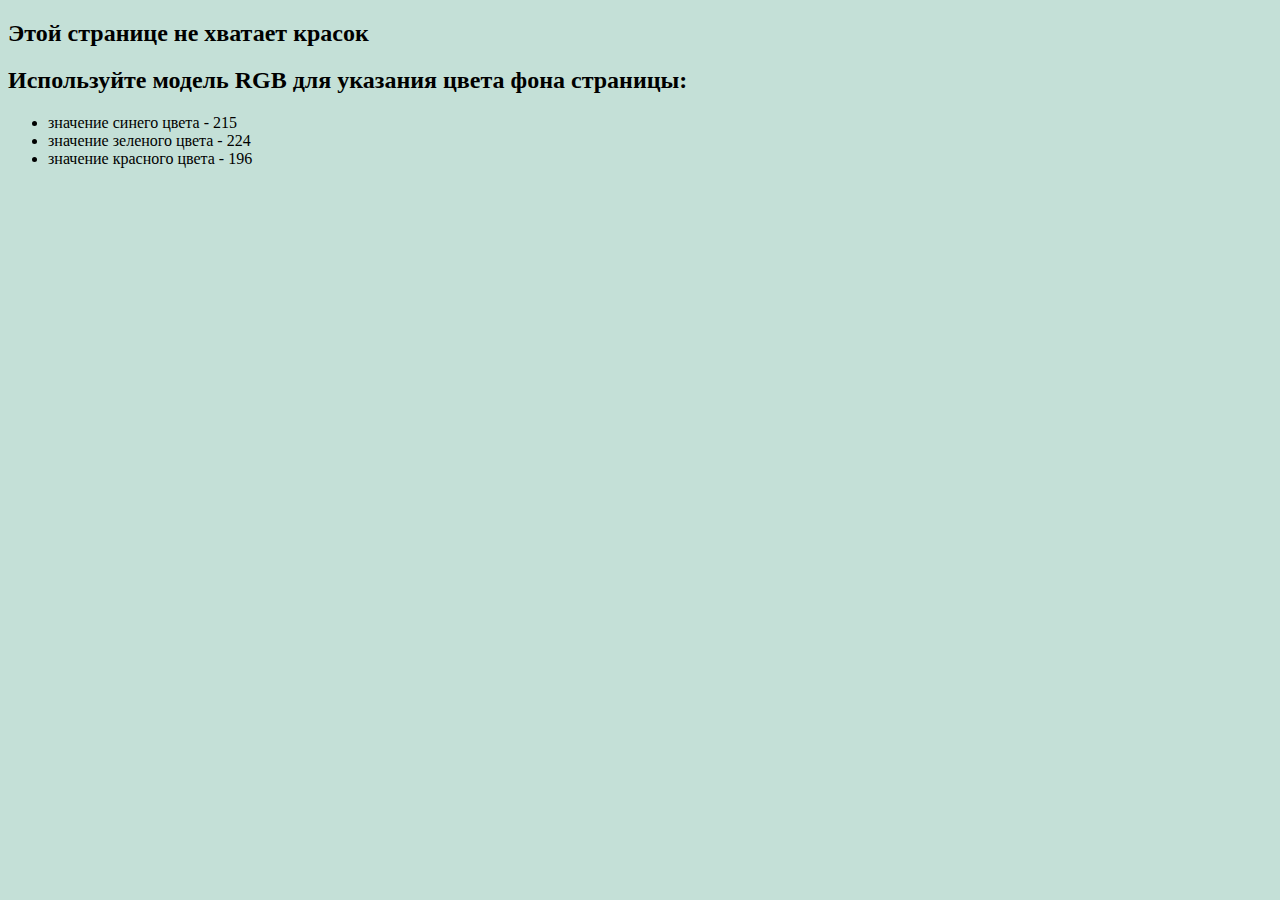
==== test.html @ fbee3947 "some changes" ====
<!DOCTYPE html>
<html>
 <body style="background-color: rgb(196,224,215);">
    <h2>Этой странице не хватает красок</h2>
    <h2>Используйте модель RGB для указания цвета фона страницы:</h2>
    <ul>
        <li>значение синего цвета - 215</li>
        <li>значение зеленого цвета - 224</li>
        <li>значение красного цвета - 196</li>
    </ul>
 </body>
</html>
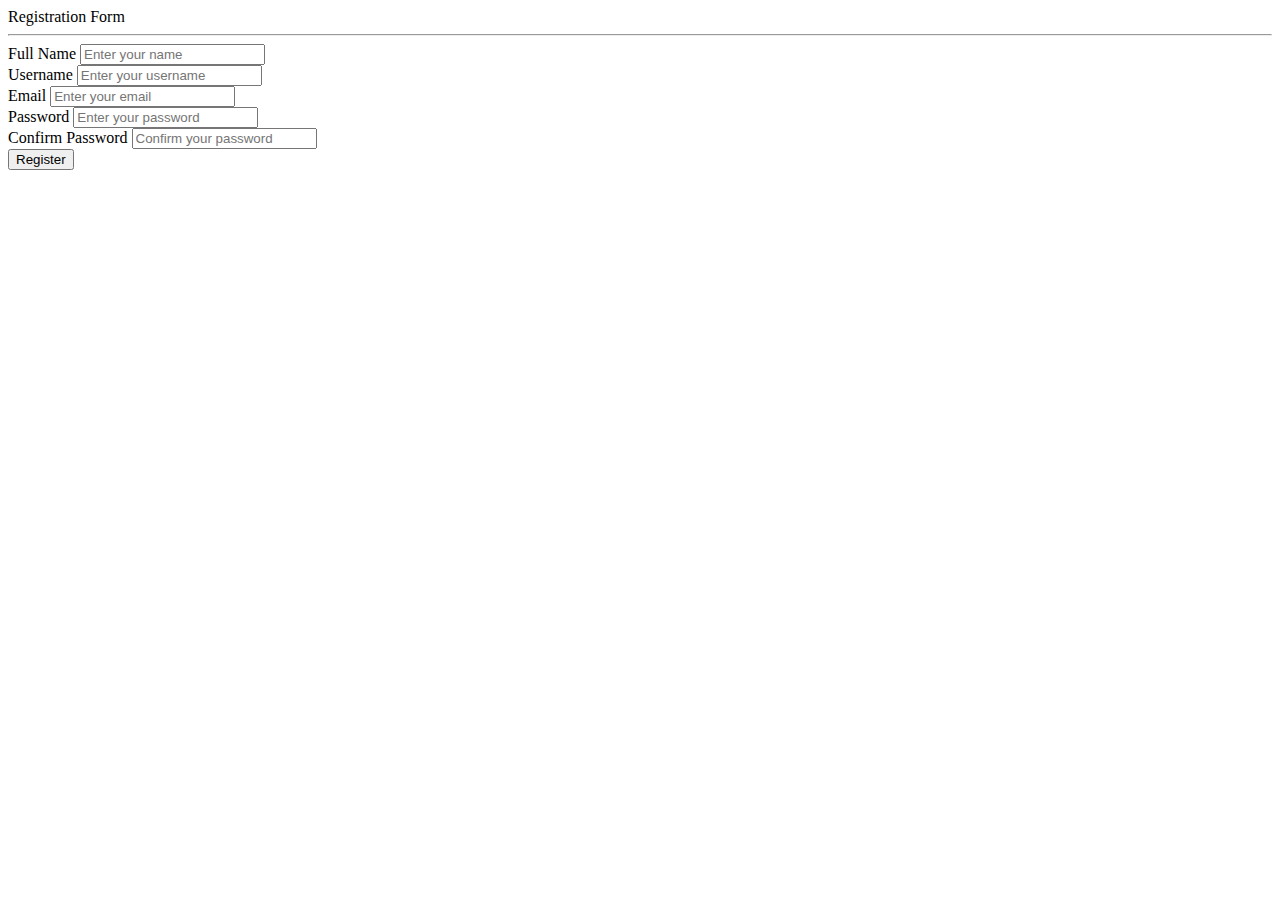
==== commit 9593db9b: "added registrations fastapi" ====
--- a/test.html
+++ b/test.html
@@ -1,12 +1,45 @@
 <!DOCTYPE html>
 <html>
- <body style="background-color: rgb(196,224,215);">
-    <h2>Этой странице не хватает красок</h2>
-    <h2>Используйте модель RGB для указания цвета фона страницы:</h2>
-    <ul>
-        <li>значение синего цвета - 215</li>
-        <li>значение зеленого цвета - 224</li>
-        <li>значение красного цвета - 196</li>
-    </ul>
- </body>
+<head>
+    <link href="{{ url_for('static', path='./static/index.css') }}" rel="stylesheet">   
+    <meta charset="utf-8">
+    <meta name="viewport" content="width=device-width, initial-scale=1">
+</head>
+<body>
+    <div class="container">
+        <div class="title">Registration Form</div>
+        <hr>
+        <div class="content">
+            <form method="post" id="form" action="/registrate">
+                <div class="user-details">
+                    <div class="input-box">
+                        <span class="details">Full Name</span>
+                        <input type="text" name="full_name" placeholder="Enter your name" required>
+                    </div>
+                    <div class="input-box">
+                        <span class="details">Username</span>
+                        <input type="text" name="username" placeholder="Enter your username" required>
+                    </div>
+                    <div class="input-box">
+                        <span class="details">Email</span>
+                        <input type="email" name="email" placeholder="Enter your email" required>
+                    </div>
+                    <div class="input-box">
+                        <span class="details">Password</span>
+                        <input type="password" name="password" placeholder="Enter your password" required>
+                    </div>
+                    <div class="input-box">
+                        <span class="details">Confirm Password</span>
+                        <input type="password" name="confirm_password" placeholder="Confirm your password" required>
+                    </div>
+                </div>
+                <div class="button-container">
+                    <div class="button">
+                        <input type="submit" value="Register">
+                    </div>
+                </div>
+            </form>
+        </div>
+    </div>
+</body>
 </html>